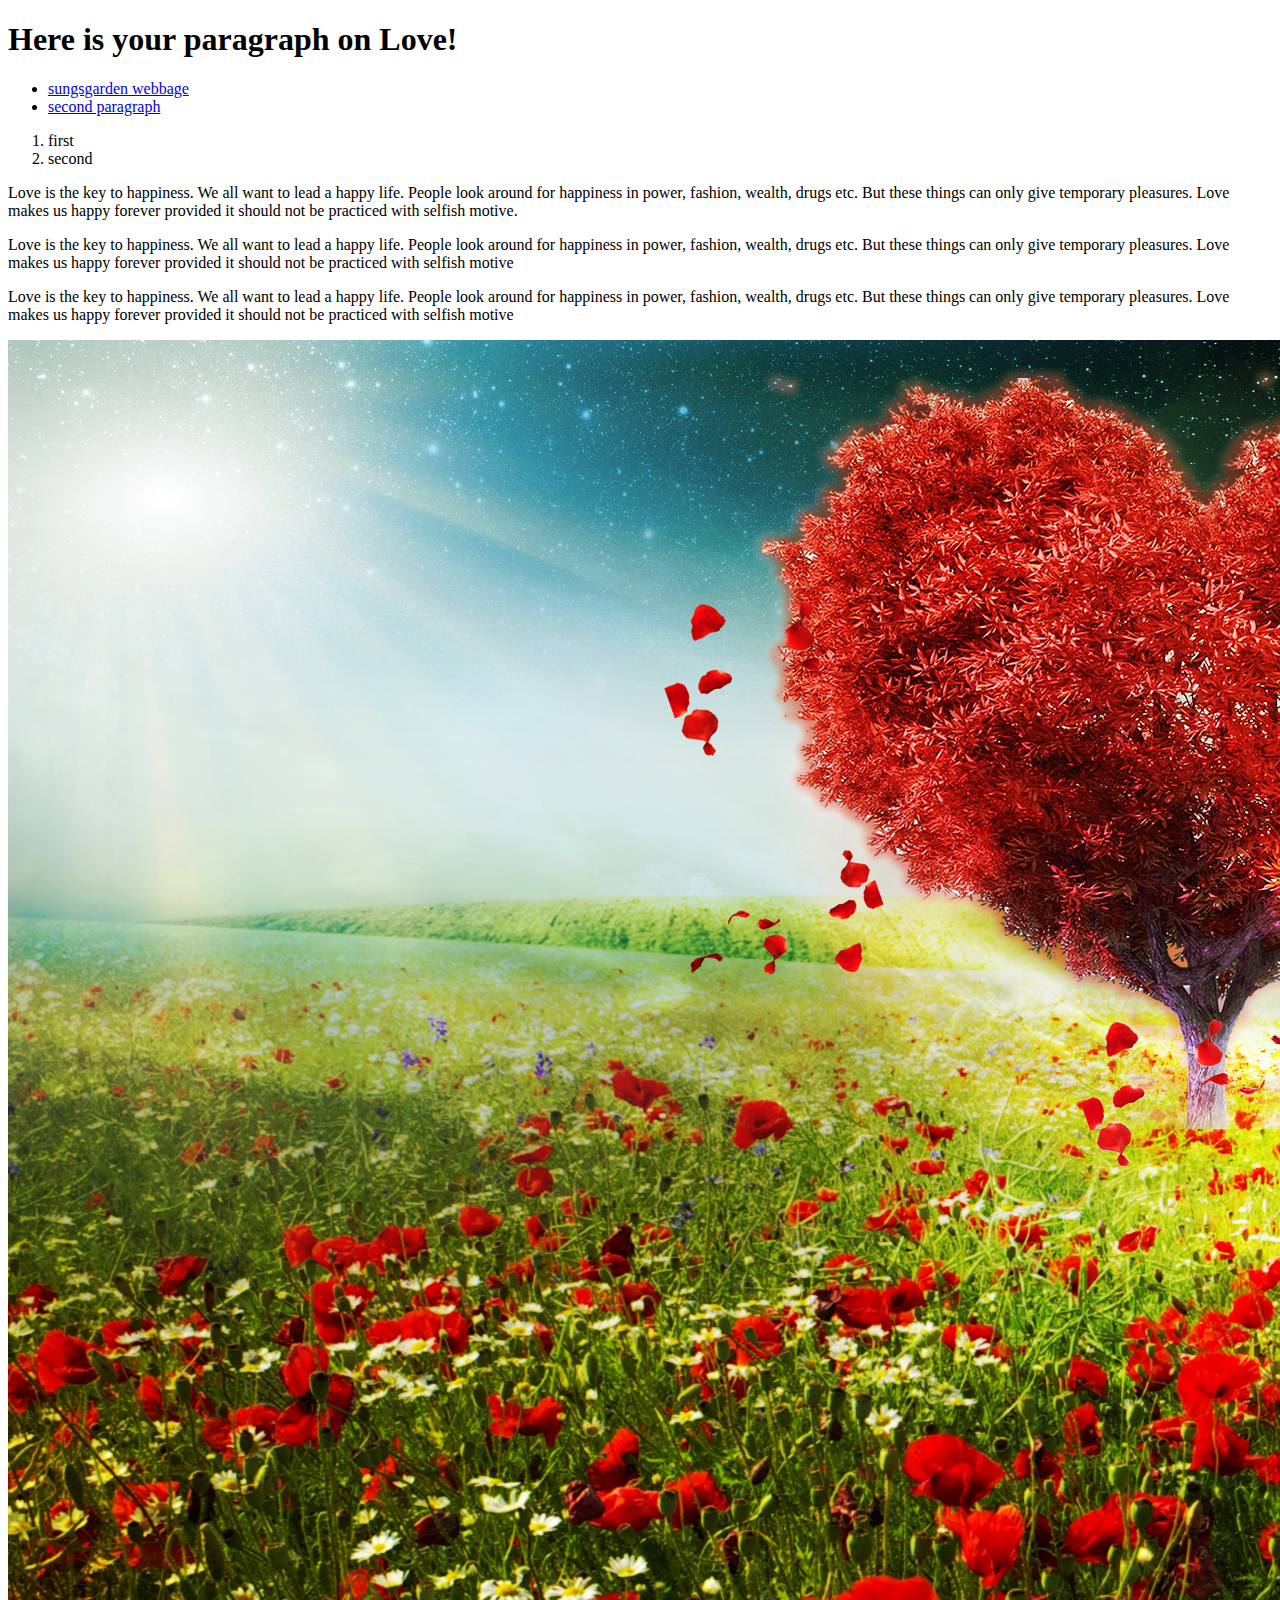
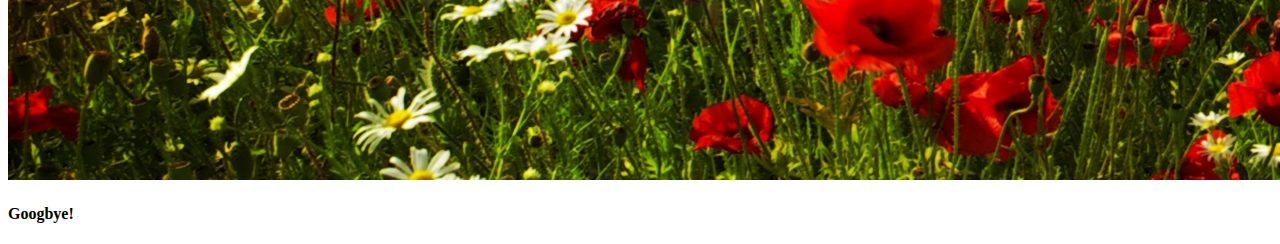
==== index.html @ c230efe6 "navigation-html" ====
<!DOCTYPE html>
<html lang="en">
<head>
    <meta charset="UTF-8">
    <meta name="viewport" content="width=device-width, initial-scale=1.0">
    <title>Document</title>
</head>
<body>
    <header>
        <h1>Here is your paragraph on Love!</h1>
        <nav>
            <ul>
             <li><a href="https://sundsgarden.se/">sungsgarden webbage</a></li>
             <li><a href="#second-paragraph">second paragraph</a> </li>   
            </ul>
            <ol>
                <li>first</li>
                <li>second</li>   
            </ol>


        </nav>
    </header>
    <main>
        <section>
            <p> Love is the key to happiness. We all want to lead a happy life. People look around for happiness in power, fashion, wealth, drugs etc. But these things can only give temporary pleasures.

                Love makes us happy forever provided it should not be practiced with selfish motive.</p>
            

        </section>
        
        <section>
            <p>Love is the key to happiness. We all want to lead a happy life. People look around for happiness in power, fashion, wealth, drugs etc. But these things can only give temporary pleasures.

                Love makes us happy forever provided it should not be practiced with selfish motive

            </p>

        </section>
        <section id="second-paragraph"> 
            <p>Love is the key to happiness. We all want to lead a happy life. People look around for happiness in power, fashion, wealth, drugs etc. But these things can only give temporary pleasures.

                Love makes us happy forever provided it should not be practiced with selfish motive

            </p>
            <img src="images/love.jpg" alt="love" title="The LOve">
        </section>
    </main>
    <footer>
        <h4>Googbye!</h4>
    </footer>
    
</body>
</html>
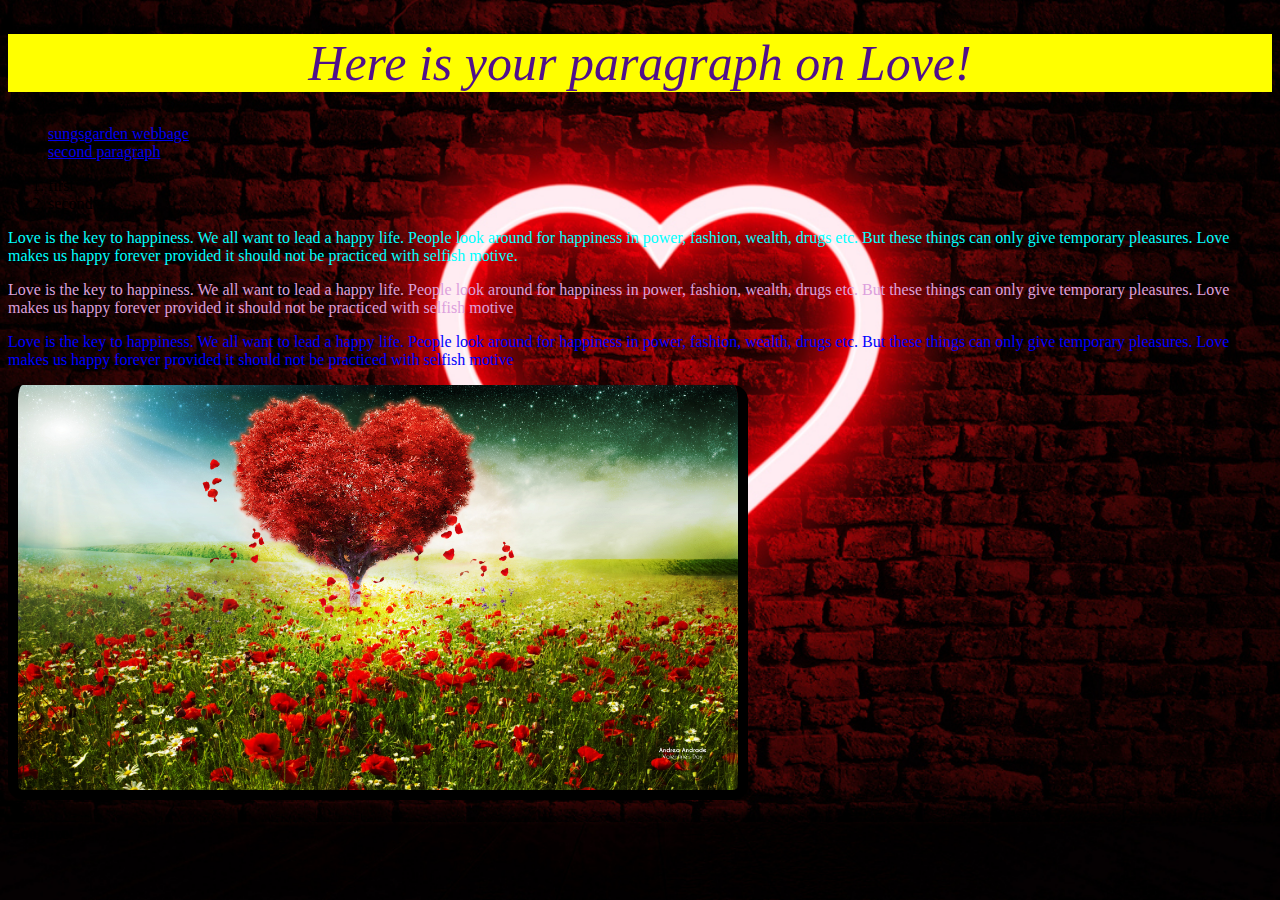
==== commit a64a1f77: "css-style" ====
--- a/index.html
+++ b/index.html
@@ -3,7 +3,13 @@
 <head>
     <meta charset="UTF-8">
     <meta name="viewport" content="width=device-width, initial-scale=1.0">
-    <title>Document</title>
+    <title>Here is your paragraph on love!</title>
+     <link rel="stylesheet" href="styles/index.css">
+     <style>
+        h1 {
+             color: rgb(80, 16, 139);
+         }
+     </style>
 </head>
 <body>
     <header>
@@ -23,23 +29,32 @@
     </header>
     <main>
         <section>
-            <p> Love is the key to happiness. We all want to lead a happy life. People look around for happiness in power, fashion, wealth, drugs etc. But these things can only give temporary pleasures.
+            <p id="second-paragraph"> Love is the key to happiness.
+                 We all want to lead a happy life. People look around for happiness in power, fashion, wealth, drugs etc.
+                  But these things can only give temporary pleasures.
 
-                Love makes us happy forever provided it should not be practiced with selfish motive.</p>
+                Love makes us happy forever provided it should not be practiced with selfish motive.
+            </p>
             
 
         </section>
         
         <section>
-            <p>Love is the key to happiness. We all want to lead a happy life. People look around for happiness in power, fashion, wealth, drugs etc. But these things can only give temporary pleasures.
+             
+            <p class="love-info">  
+                Love is the key to happiness.
+                 We all want to lead a happy life. People look around for happiness in power, fashion, wealth, drugs etc.
+                  But these things can only give temporary pleasures.
 
                 Love makes us happy forever provided it should not be practiced with selfish motive
 
             </p>
 
         </section>
-        <section id="second-paragraph"> 
-            <p>Love is the key to happiness. We all want to lead a happy life. People look around for happiness in power, fashion, wealth, drugs etc. But these things can only give temporary pleasures.
+        <p>
+                 Love is the key to happiness.
+                 We all want to lead a happy life. People look around for happiness in power, fashion, wealth, drugs etc.
+                  But these things can only give temporary pleasures.
 
                 Love makes us happy forever provided it should not be practiced with selfish motive
 
--- a/styles/index.css
+++ b/styles/index.css
@@ -0,0 +1,55 @@
+h1 {
+    color: green;
+    font-size: 50px;
+    font-weight: 300;
+    font-style: italic;
+    text-align: center;
+    background-color: yellow;
+    
+}
+.love-section {
+    background-color: antiquewhite;
+    opacity: o.6;
+    
+}
+ img {
+     max-width: 720px;
+     
+ }
+
+body {
+    background-image: url(../images/love\ 2.jpg);
+    background-repeat: no-repeat;
+    background-size: cover;
+    background-position: center;
+    background-attachment: fixed;
+}
+
+img {
+    border-width: 10px;
+    border-style: solid;
+    border-top: rgb(168, 118, 135);
+    border-radius: 15px;
+    
+}
+
+/*This is a single line commit*/
+  /*This comment  
+  takes up
+  multiple wors*/
+  p{
+      color: blue;
+  }
+
+
+#second-paragraph {
+    color: aqua;
+
+}
+
+.love-info, .last-paragraph {
+    color: plum;
+}
+
+
+}
